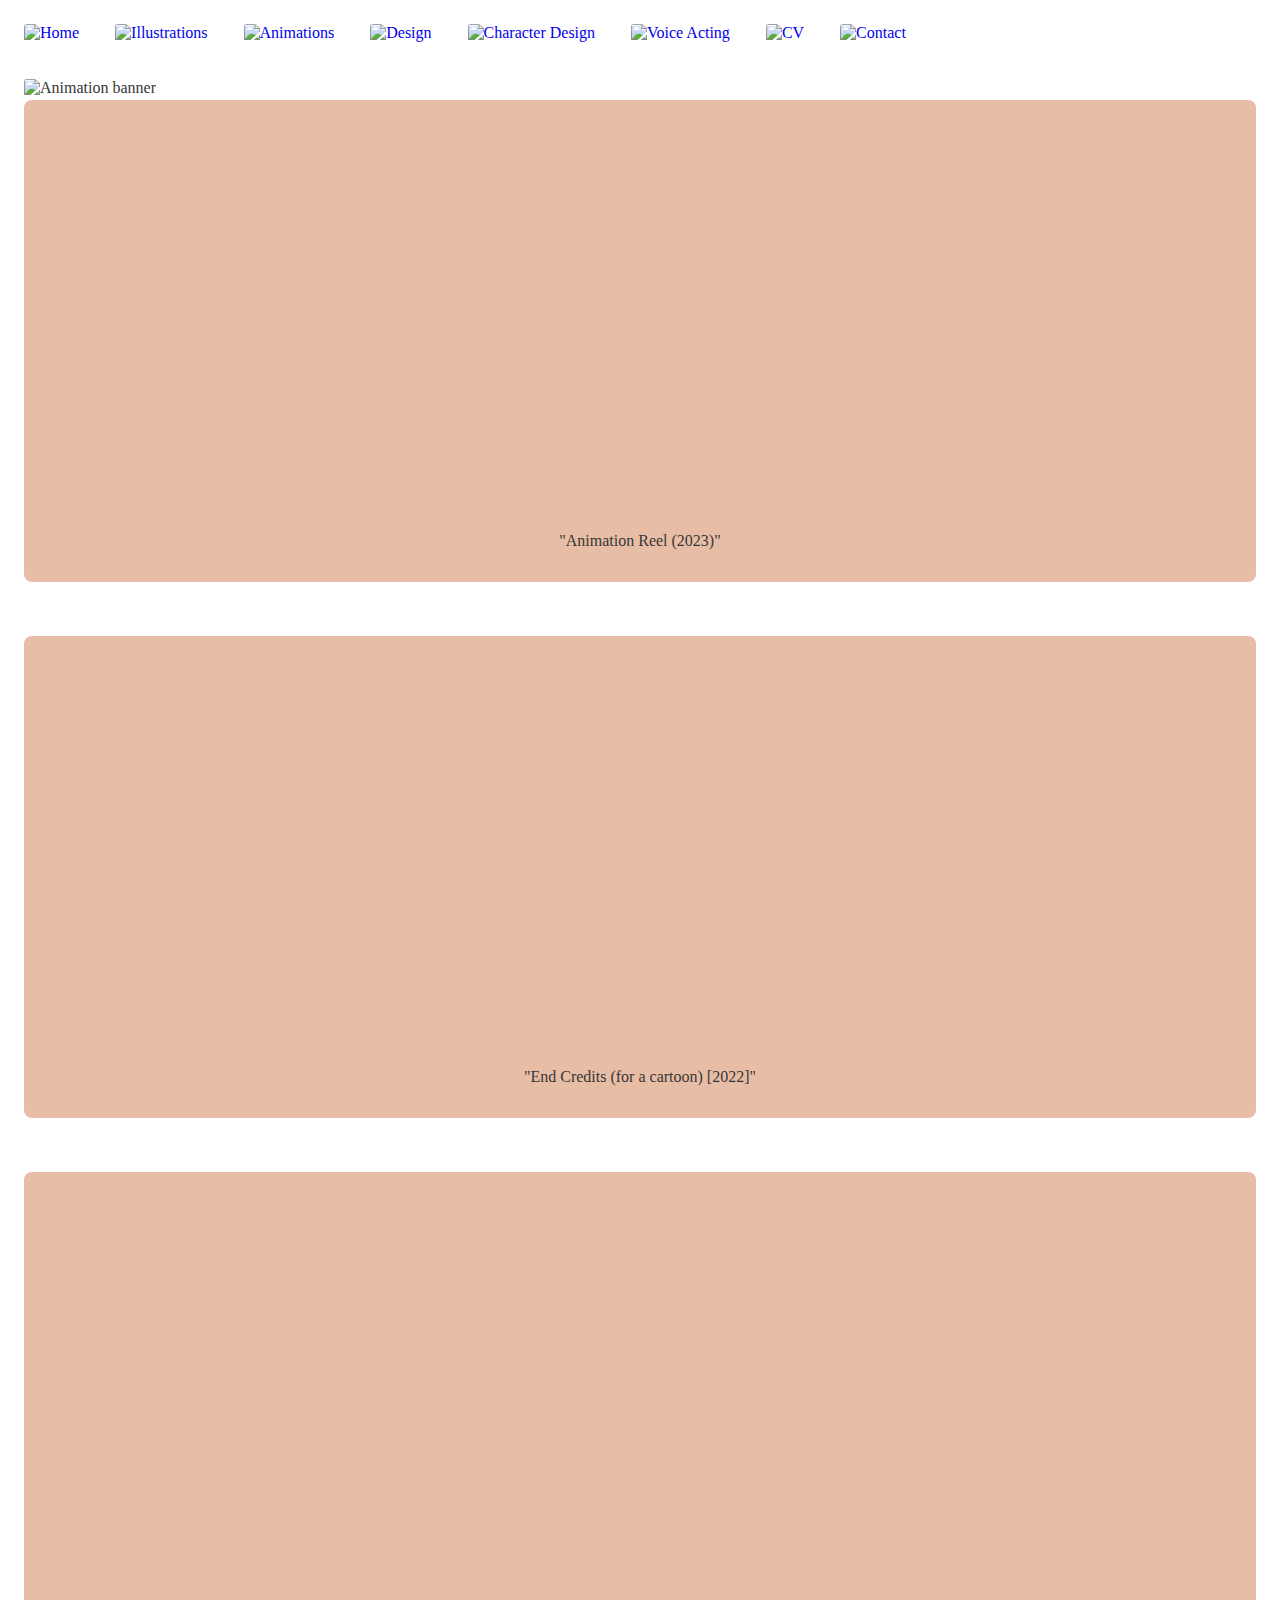
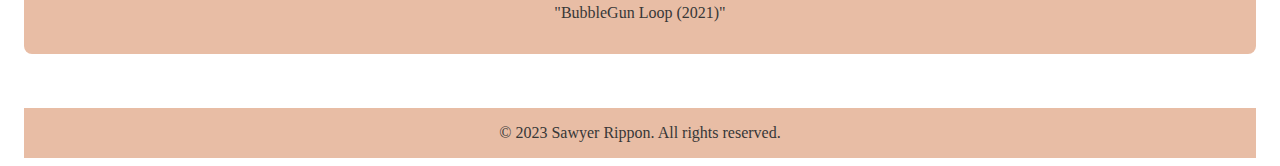
==== Animations.html @ ad5edd5c "Add files via upload" ====
<!DOCTYPE html>
<html lang="en">
  <head>

    <meta charset="UTF-8" />
    <meta http-equiv="X-UA-Compatible" content="IE=edge" />
    <meta name="viewport" content="width=device-width, initial-scale=1.0" />
    <meta name="viewport" content="width=device-width, initial-scale=1.0" />
    <link rel="preconnect" href="'https://fonts.googleapis.com/css2?family=DM+Sans:opsz,wght@9..40,300&display=swap'">
<link rel="preconnect" href="'https://fonts.googleapis.com/css2?family=DM+Sans:opsz,wght@9..40,300&display=swap'" crossorigin>
<link href="'https://fonts.googleapis.com/css2?family=DM+Sans:opsz,wght@9..40,300&display=swap'" rel="stylesheet">

    <link rel="stylesheet" href="styles.css" />

    <title>Sawyer Rippon</title>
    <link rel="icon" href="images/logo.jpeg" />


    </style>

</head>

<body>
    <header>
        <nav>
            <div class="navimg">
              <div class="image-container">
    


             <a href="Index.html">
                 <img src="images/nav/Nav - home.png" alt="Home" style="width: auto; height:70px"/>
                 </a>


              <a href="Illustrations.html">
                <img src="images/nav/Nav - Ill.png" alt="Illustrations" style="width: auto; height:70px"/>
                </a>


              <a href="Animations.html">
                <img src="images/nav/Nav - Ani.png" alt="Animations" style="width: auto; height:70px"/>
                </a>


              <a href="Design.html">
                <img src="images/nav/Nav - Des.png" alt="Design" style="width: auto; height:70px"/>
                </a>


              <a href="CharacterDesign.html">
                <img src="images/nav/Nav - CD.png" alt="Character Design" style="width:auto; height:70px"; display: fixed />
                </a>


              <a href="VoiceActing.html">
                <img src="images/nav/Nav - VA.png" alt="Voice Acting" style="width: auto; height:70px"/>
                </a>

                <a href="CV.html">
                    <img src="images/nav/Nav - CV.png" alt="CV" style="width: auto; height:70px"/>
                    </a>

              <a href="Contact.html">
                <img src="images/nav/Nav - Cotact.png" alt="Contact" style="width: auto; height:70px"/>
                </a>

              </div>



            <!--
            <ul>
                <li><a href="#About">About</a></li>
                <li><a href="#Illustrations">Illustration</a></li>
                <li><a href="#Animations">Animations</a></li>
                <li><a href="#Desing">Design</a></li>
                <li><a href="#Character Design">Character</a></li>
                <li><a href="#VA">Voice Acting</a></li>
                <li><a href="#contact">Contact</a></li>
            </ul>
            -->
            </div>
        </nav>
    </header>
    <br>
   

    <section class="wecomeimg" id="welcomeimg">
<img src="images/Cards/Temp/card - temp - ani.png" alt="Animation banner" style="width: auto; height: 300px; justify-content: center;">
    </section>

    <section class="reelbox" id="reelbox">
    <div class="iframe" id="iframe">
<iframe width="700" height="400" src="https://www.youtube.com/embed/ljBDBfDG0NA?si=8-Oiq0B_Fs_AvM0s" title="YouTube video player" frameborder="0" allow="accelerometer; autoplay; clipboard-write; encrypted-media; gyroscope; picture-in-picture; web-share" allowfullscreen></iframe>
 </div>

 <p>
    "Animation Reel (2023)"
    </p>
    </section>

    <br><br><br>

    
        
            <section class="reelbox" id="reelbox">
            <div class="iframe" id="iframe">
                <iframe width="700" height="400" src="https://www.youtube.com/embed/L2aPQhiJnLM?si=zg8X4kTyFhY1mA0r" title="YouTube video player" frameborder="0" allow="accelerometer; autoplay; clipboard-write; encrypted-media; gyroscope; picture-in-picture; web-share" allowfullscreen></iframe>
         </div>
        
         <p>
            "End Credits (for a cartoon) [2022]"
            </p>
            </section>
        


            <br><br><br>
        
        



    <section class="reelbox" id="reelbox">
    <div class="iframe" id="iframe">
        <iframe width="700" height="400" src="https://www.youtube.com/embed/9N52_27FLls?si=-iPNL0qeYeKu8z6F" title="YouTube video player" frameborder="0" allow="accelerometer; autoplay; clipboard-write; encrypted-media; gyroscope; picture-in-picture; web-share" allowfullscreen></iframe>
 </div>

 <p>
    "BubbleGun Loop (2021)"
    </p>
    </section>

    <br><br><br>


        





    <footer class= "footer"; id="footer">
        &copy; 2023 Sawyer Rippon. All rights reserved.
    </footer>

    <!-- HELP!   -->
---- styles.css ----
/*

  
/*  @font-face {
    src: url(Cormorant-Regular);
    font-family: Cor;
  }
  */
  

  @font-face {
    src: url(Cormorant-Regular);
    font-family: Cor;
  }
  

  body {
    /*font-family: Arial, Helvetica, sans-serif;*/
    color: #373737;
    background-image: url(https://cdn.discordapp.com/attachments/752315764102529074/1180951567483019264/img20221202_13383876.jpg?ex=657f49da&is=656cd4da&hm=53e650be6b1f87b0e00259aa02883c355a3035169892cc8d894dfa9919ae8c72&);
    background-repeat: no-repeat;
    background-attachment: fixed;
    background-size: 100% 100%;
  }
  
  .wrapper {
    max-width: 1200px;
    margin: 0 auto;
  }
  
  .header {
    max-height: 192px;
    display: flex;
    justify-content: center;
    align-items: top;
    align-items: center;
  }
  
  
  img {
    height: 65px;
    max-width: auto;
    justify-items: auto;
    justify-content: center;
    /* max-width: 800px; */
    margin: 1rem;
    margin-bottom: 0.2rem;
    border-radius: .2rem;

    justify-content: center;
  }
  
  .nav-main {
    list-style-type: none;
    display: flex;
    justify-content: space-between;
    padding: 1rem;
    padding-left: 4rem;
    padding-right: 4rem;
    background-image: url(https://cdn.discordapp.com/attachments/752315764102529074/1180983593292550205/img20221202_13371289ye.jpg?ex=657f67ae&is=656cf2ae&hm=923d9527be61b1fdf7513cdb263e4516470efabf5de79f5ce956815d348c5f34&);
    background-repeat: no-repeat;
    background-attachment: fixed;
    background-size: 100% 100%;
    background-color: #fabf72;
    margin-bottom: 2rem;
  }
  
  .reelbox,
  .illbox {
    background-image: url(https://cdn.discordapp.com/attachments/752315764102529074/1180983593292550205/img20221202_13371289ye.jpg?ex=657f67ae&is=656cf2ae&hm=923d9527be61b1fdf7513cdb263e4516470efabf5de79f5ce956815d348c5f34&);
    background-repeat: no-repeat;
    background-attachment: fixed;
    background-size: 100% 100%;
    background-color: #e8bda5;
    display: flex;
    justify-content: space-between;
    padding: 2rem 1rem;
    max-width: 1200px;
    margin: 0 auto;
    border-radius: 0.5rem;
    padding: 1rem;
    border-bottom: 0rem;
    display: flex;
    flex-direction: column;
    justify-content: center;
    vertical-align: top;
    text-align: center;
  }
  
  .iframe {
    margin-left: auto;
    margin-right: auto;
    size-adjust: flex;
    display: flex;
  }
  
  .welcomeimg{
    height: auto;
    image-rendering: 400px;
    justify-content: center;
  }

.artwork {
    margin: 10px;
    height: 1000px;
    max-width: auto;
  }
  
  .caption {
    margin-top: 5px;
    font-size: 14px;
    color: #333;
  }
  
  .footer{
  background-image: url(https://cdn.discordapp.com/attachments/752315764102529074/1180983593292550205/img20221202_13371289ye.jpg?ex=657f67ae&is=656cf2ae&hm=923d9527be61b1fdf7513cdb263e4516470efabf5de79f5ce956815d348c5f34&);
  background-repeat: no-repeat;
  background-attachment: fixed;
  background-size: 100% 100%;
  background-color: #e8bda5;
  display: flex;
  justify-content: center;
  padding: 1rem 1rem;
  max-width: 1200px;
  margin: 0 auto;
  }

  .footer p{
    justify-content: center;
    align-items: center;
  }

  a{
    text-decoration: none ;
  }
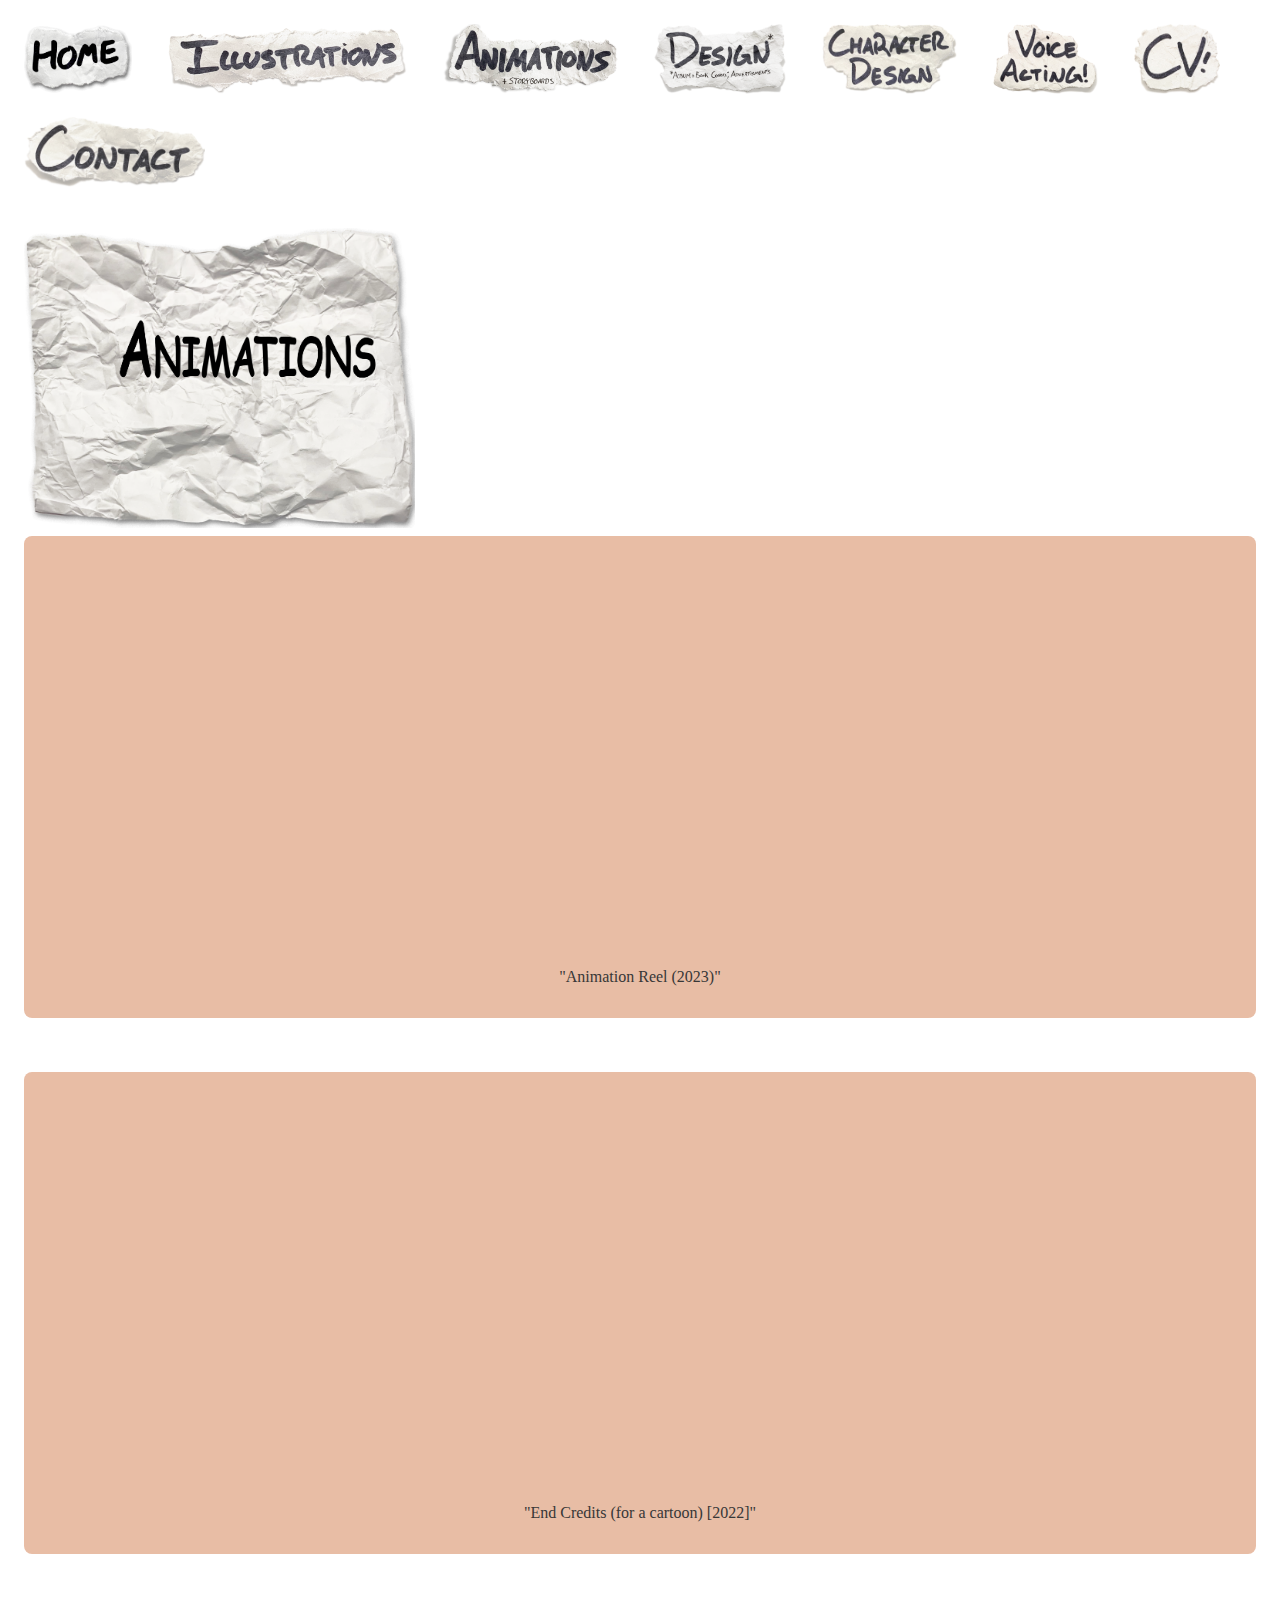
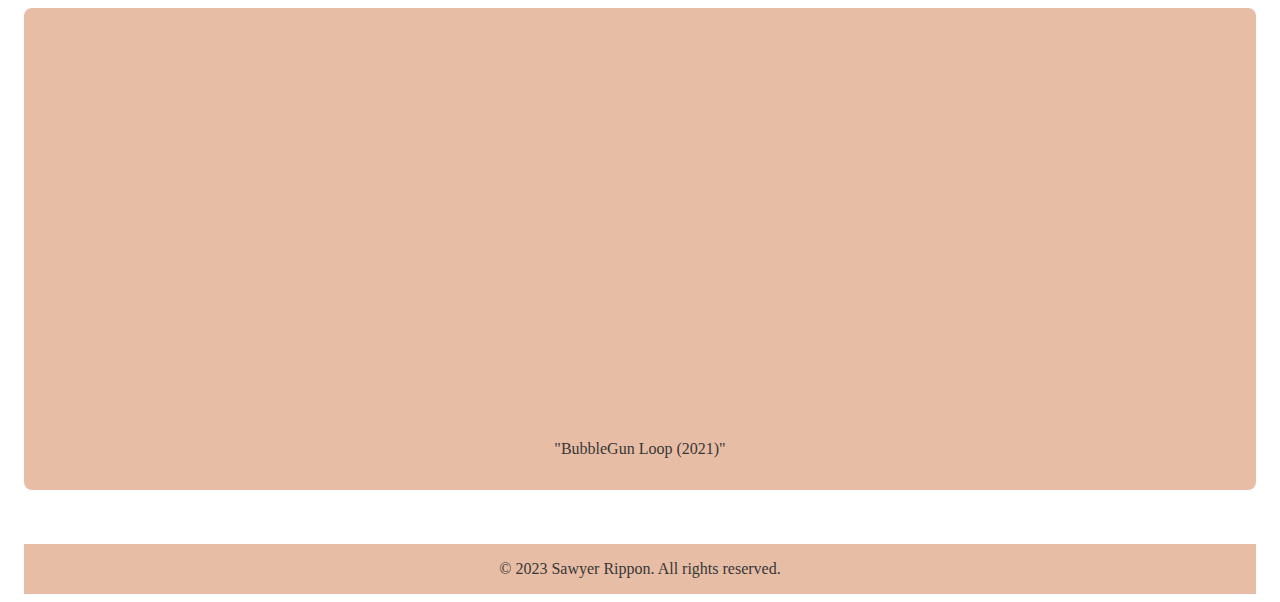
==== commit 1b1fc4ea: "Update Animations.html" ====
--- a/Animations.html
+++ b/Animations.html
@@ -28,7 +28,7 @@
     
 
 
-             <a href="Index.html">
+             <a href="">
                  <img src="images/nav/Nav - home.png" alt="Home" style="width: auto; height:70px"/>
                  </a>
 
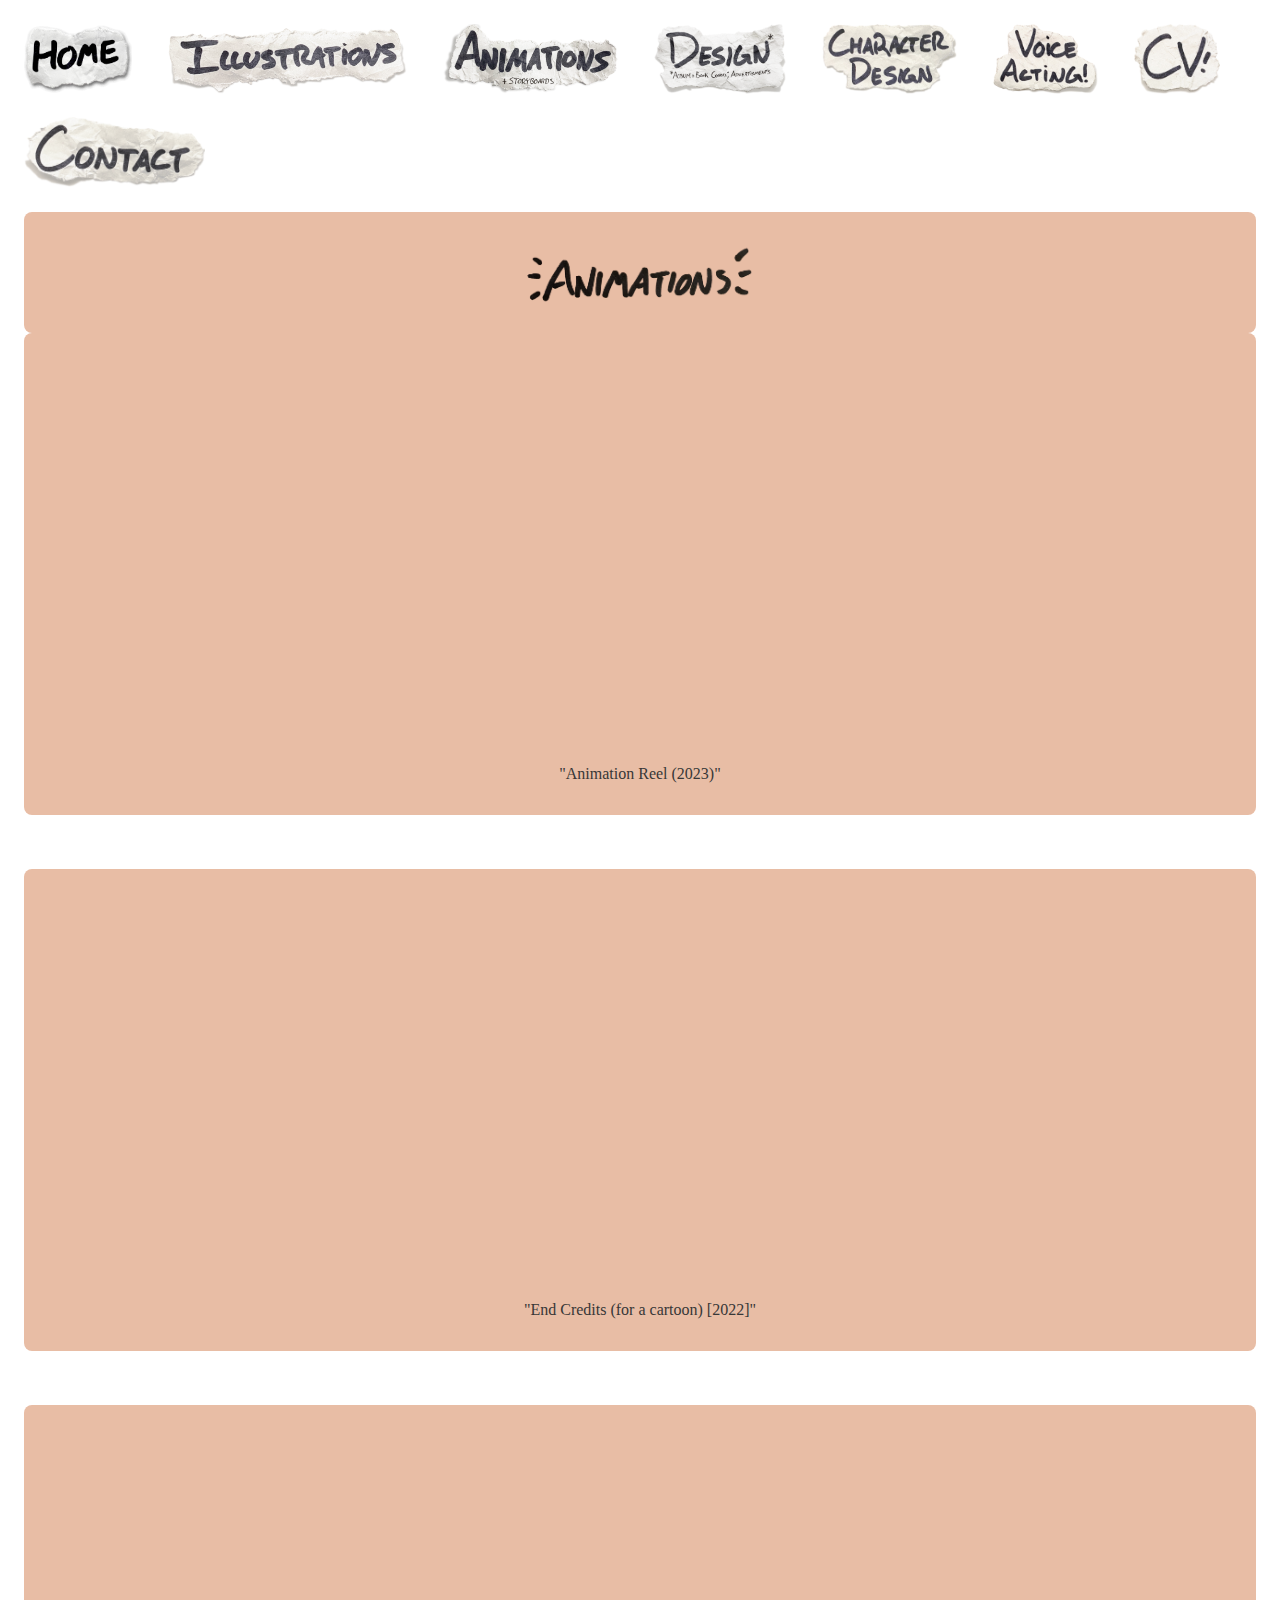
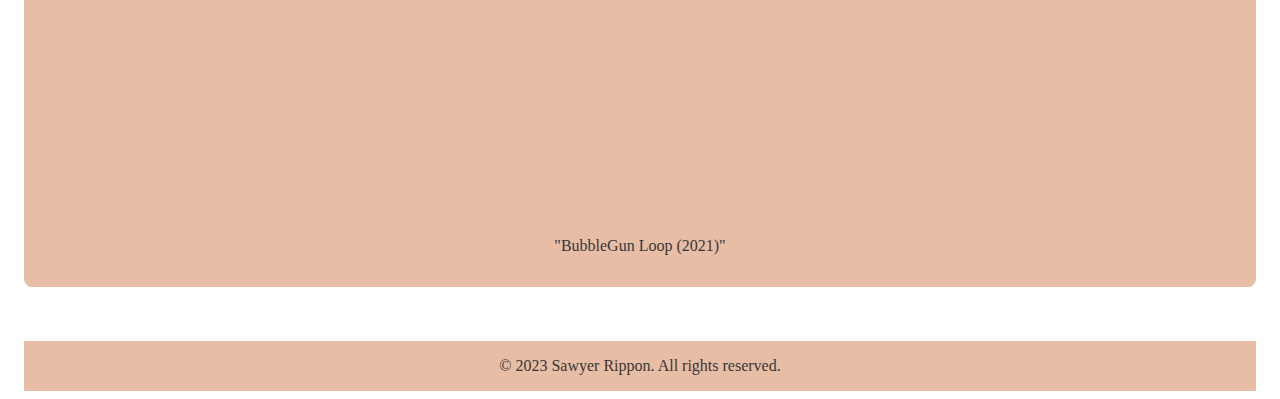
==== commit 3e086730: "Update Animations.html" ====
--- a/Animations.html
+++ b/Animations.html
@@ -86,8 +86,10 @@
     <br>
    
 
-    <section class="wecomeimg" id="welcomeimg">
-<img src="images/Cards/Temp/card - temp - ani.png" alt="Animation banner" style="width: auto; height: 300px; justify-content: center;">
+    <section class="reelbox" id="reelbox">
+      <div> 
+        <img src="images/Cards/Temp/perm/aniill.png" alt="illustration banner" height="600px" width="auto">
+ </div>
     </section>
 
     <section class="reelbox" id="reelbox">
